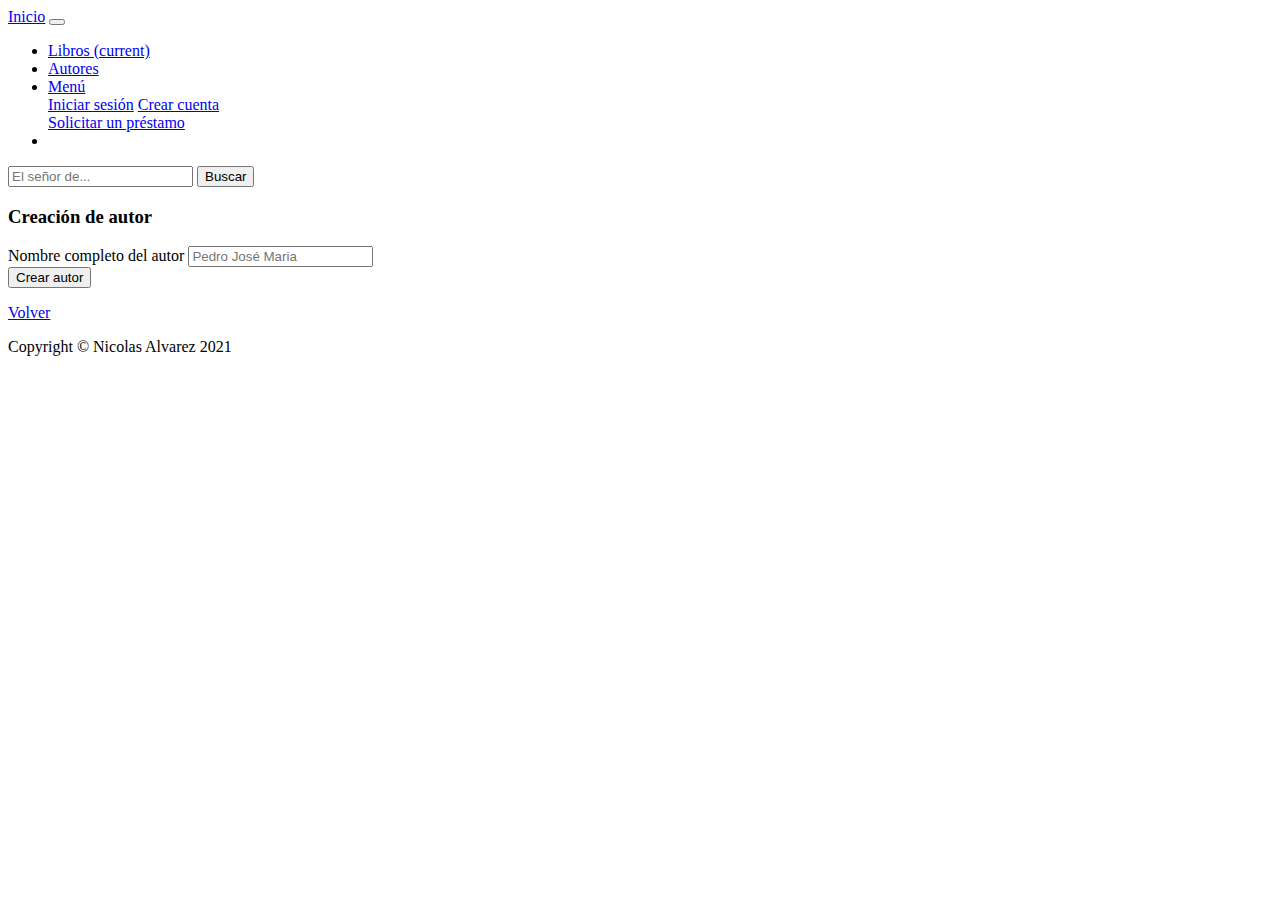
==== src/main/resources/templates/CargarAutor.html @ cacfa5b1 "Primer commit" ====
<!DOCTYPE html>
<html lang="en" xmlns:th="http://www.thymeleaf.org">
<head>
    <meta charset="UTF-8">
    <meta http-equiv="X-UA-Compatible" content="IE=edge">
    <meta name="viewport" content="width=device-width, initial-scale=1.0">
    <link rel="stylesheet" href="https://cdn.jsdelivr.net/npm/bootstrap@4.6.0/dist/css/bootstrap.min.css" integrity="sha384-B0vP5xmATw1+K9KRQjQERJvTumQW0nPEzvF6L/Z6nronJ3oUOFUFpCjEUQouq2+l" crossorigin="anonymous">
    <link rel="stylesheet" href="CargarAutor.css">
    <link rel="icon" type="image/png" href="https://encrypted-tbn0.gstatic.com/images?q=tbn:ANd9GcRqcVj_HJ-NcAfu62LfycYrNxYKX-fwaou-Qw&usqp=CAU" />
    <title>Cargar libros</title>
</head>
<body>

    <nav class="navbar navbar-expand-lg navbar-light bg-light">
        <a class="navbar-brand" href="/">Inicio</a>
        <button class="navbar-toggler" type="button" data-toggle="collapse" data-target="#navbarSupportedContent" aria-controls="navbarSupportedContent" aria-expanded="false" aria-label="Toggle navigation">
          <span class="navbar-toggler-icon"></span>
        </button>
      
        <div class="collapse navbar-collapse" id="navbarSupportedContent">
          <ul class="navbar-nav mr-auto">
            <li class="nav-item active">
              <a class="nav-link" href="/CargarLibro">Libros <span class="sr-only">(current)</span></a>
            </li>
            <li class="nav-item">
              <a class="nav-link" href="/CargarAutor">Autores</a>
            </li>
            <li class="nav-item dropdown">
              <a class="nav-link dropdown-toggle" href="#" id="navbarDropdown" role="button" data-toggle="dropdown" aria-haspopup="true" aria-expanded="false">
                Menú
              </a>
              <div class="dropdown-menu" aria-labelledby="navbarDropdown">
                <a class="dropdown-item" href="/IniciarSesion">Iniciar sesión</a>
                <a class="dropdown-item" href="/CrearCuenta">Crear cuenta</a>
                <div class="dropdown-divider"></div>
                <a class="dropdown-item" href="#">Solicitar un préstamo</a>
              </div>
            </li>
            <li class="nav-item">
           <!--    <a class="nav-link disabled" href="#">Disabled</a> -->
            </li>
          </ul>
          <form class="form-inline my-2 my-lg-0">
            <input class="form-control mr-sm-2" type="search" placeholder="El señor de..." aria-label="Search">
            <button class="btn btn-outline-success my-2 my-sm-0" type="submit">Buscar</button>
          </form>
        </div>
      </nav>
    
    <form id="formulario" th:action="@{/CargarAutor/PersistirAutor}" method="post">
        <h3>Creación de autor</h3>
        <div class="mb-3">
          <label for="exampleInputEmail1" class="form-label">Nombre completo del autor</label>
          <input type="text" class="form-control" name="nombre" placeholder="Pedro José Maria">
        </div>
        <input type="hidden" name="alta" value="true">
        <button type="submit" class="btn btn-primary">Crear autor</button>
        <p><a id="volver" class="btn btn-primary my-2" href="/" >Volver</a>
      </form> 
    
      <!-- Footer -->
  <footer class="py-5 bg-black">
    <div class="container">
      <p class="m-0 text-center text-white small">Copyright &copy; Nicolas Alvarez 2021</p>
    </div>
    <!-- /.container -->
  </footer>

<script src="https://code.jquery.com/jquery-3.5.1.slim.min.js" integrity="sha384-DfXdz2htPH0lsSSs5nCTpuj/zy4C+OGpamoFVy38MVBnE+IbbVYUew+OrCXaRkfj" crossorigin="anonymous"></script>
<script src="https://cdn.jsdelivr.net/npm/bootstrap@4.6.0/dist/js/bootstrap.bundle.min.js" integrity="sha384-Piv4xVNRyMGpqkS2by6br4gNJ7DXjqk09RmUpJ8jgGtD7zP9yug3goQfGII0yAns" crossorigin="anonymous"></script>
</body>
</html>
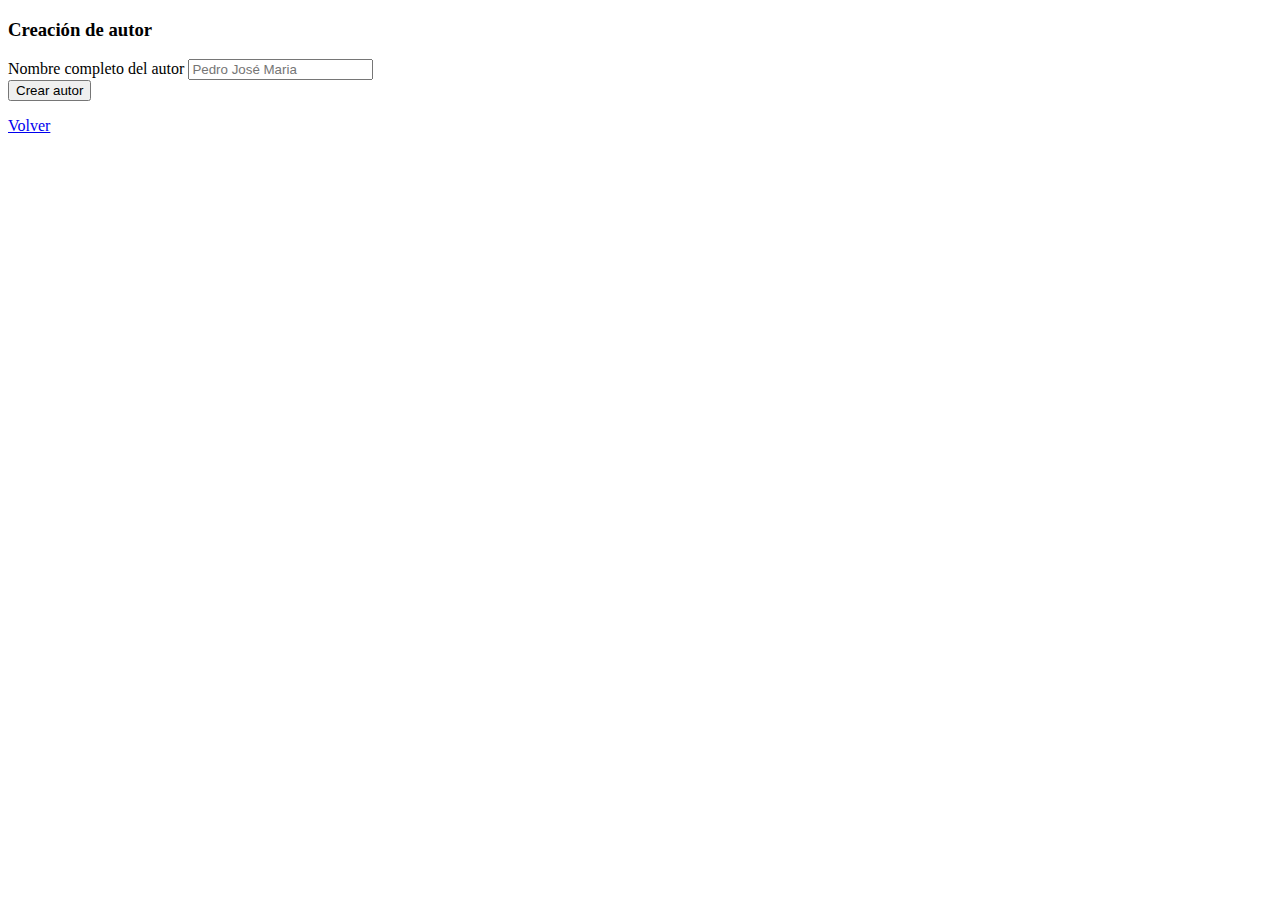
==== commit 49eb03ce: "Fragments / Lombok" ====
--- a/src/main/resources/templates/CargarAutor.html
+++ b/src/main/resources/templates/CargarAutor.html
@@ -1,72 +1,32 @@
 <!DOCTYPE html>
 <html lang="en" xmlns:th="http://www.thymeleaf.org">
-<head>
-    <meta charset="UTF-8">
-    <meta http-equiv="X-UA-Compatible" content="IE=edge">
-    <meta name="viewport" content="width=device-width, initial-scale=1.0">
-    <link rel="stylesheet" href="https://cdn.jsdelivr.net/npm/bootstrap@4.6.0/dist/css/bootstrap.min.css" integrity="sha384-B0vP5xmATw1+K9KRQjQERJvTumQW0nPEzvF6L/Z6nronJ3oUOFUFpCjEUQouq2+l" crossorigin="anonymous">
-    <link rel="stylesheet" href="CargarAutor.css">
-    <link rel="icon" type="image/png" href="https://encrypted-tbn0.gstatic.com/images?q=tbn:ANd9GcRqcVj_HJ-NcAfu62LfycYrNxYKX-fwaou-Qw&usqp=CAU" />
-    <title>Cargar libros</title>
-</head>
-<body>
+    <head>
+        <meta charset="UTF-8">
+        <meta http-equiv="X-UA-Compatible" content="IE=edge">
+        <meta name="viewport" content="width=device-width, initial-scale=1.0">
+        <link rel="stylesheet" href="https://cdn.jsdelivr.net/npm/bootstrap@4.6.0/dist/css/bootstrap.min.css" integrity="sha384-B0vP5xmATw1+K9KRQjQERJvTumQW0nPEzvF6L/Z6nronJ3oUOFUFpCjEUQouq2+l" crossorigin="anonymous">
+        <link rel="stylesheet" href="CargarAutor.css">
+        <link rel="icon" type="image/png" href="https://encrypted-tbn0.gstatic.com/images?q=tbn:ANd9GcRqcVj_HJ-NcAfu62LfycYrNxYKX-fwaou-Qw&usqp=CAU" />
+        <title>Cargar libros</title>
+    </head>
+    <body>
 
-    <nav class="navbar navbar-expand-lg navbar-light bg-light">
-        <a class="navbar-brand" href="/">Inicio</a>
-        <button class="navbar-toggler" type="button" data-toggle="collapse" data-target="#navbarSupportedContent" aria-controls="navbarSupportedContent" aria-expanded="false" aria-label="Toggle navigation">
-          <span class="navbar-toggler-icon"></span>
-        </button>
-      
-        <div class="collapse navbar-collapse" id="navbarSupportedContent">
-          <ul class="navbar-nav mr-auto">
-            <li class="nav-item active">
-              <a class="nav-link" href="/CargarLibro">Libros <span class="sr-only">(current)</span></a>
-            </li>
-            <li class="nav-item">
-              <a class="nav-link" href="/CargarAutor">Autores</a>
-            </li>
-            <li class="nav-item dropdown">
-              <a class="nav-link dropdown-toggle" href="#" id="navbarDropdown" role="button" data-toggle="dropdown" aria-haspopup="true" aria-expanded="false">
-                Menú
-              </a>
-              <div class="dropdown-menu" aria-labelledby="navbarDropdown">
-                <a class="dropdown-item" href="/IniciarSesion">Iniciar sesión</a>
-                <a class="dropdown-item" href="/CrearCuenta">Crear cuenta</a>
-                <div class="dropdown-divider"></div>
-                <a class="dropdown-item" href="#">Solicitar un préstamo</a>
-              </div>
-            </li>
-            <li class="nav-item">
-           <!--    <a class="nav-link disabled" href="#">Disabled</a> -->
-            </li>
-          </ul>
-          <form class="form-inline my-2 my-lg-0">
-            <input class="form-control mr-sm-2" type="search" placeholder="El señor de..." aria-label="Search">
-            <button class="btn btn-outline-success my-2 my-sm-0" type="submit">Buscar</button>
-          </form>
-        </div>
-      </nav>
-    
-    <form id="formulario" th:action="@{/CargarAutor/PersistirAutor}" method="post">
-        <h3>Creación de autor</h3>
-        <div class="mb-3">
-          <label for="exampleInputEmail1" class="form-label">Nombre completo del autor</label>
-          <input type="text" class="form-control" name="nombre" placeholder="Pedro José Maria">
-        </div>
-        <input type="hidden" name="alta" value="true">
-        <button type="submit" class="btn btn-primary">Crear autor</button>
-        <p><a id="volver" class="btn btn-primary my-2" href="/" >Volver</a>
-      </form> 
-    
-      <!-- Footer -->
-  <footer class="py-5 bg-black">
-    <div class="container">
-      <p class="m-0 text-center text-white small">Copyright &copy; Nicolas Alvarez 2021</p>
-    </div>
-    <!-- /.container -->
-  </footer>
+        <nav th:replace="/fragments/navbar :: nav"></nav>
 
-<script src="https://code.jquery.com/jquery-3.5.1.slim.min.js" integrity="sha384-DfXdz2htPH0lsSSs5nCTpuj/zy4C+OGpamoFVy38MVBnE+IbbVYUew+OrCXaRkfj" crossorigin="anonymous"></script>
-<script src="https://cdn.jsdelivr.net/npm/bootstrap@4.6.0/dist/js/bootstrap.bundle.min.js" integrity="sha384-Piv4xVNRyMGpqkS2by6br4gNJ7DXjqk09RmUpJ8jgGtD7zP9yug3goQfGII0yAns" crossorigin="anonymous"></script>
-</body>
+        <form id="formulario" th:action="@{/CargarAutor/PersistirAutor}" method="post">
+            <h3>Creación de autor</h3>
+            <div class="mb-3">
+                <label for="exampleInputEmail1" class="form-label">Nombre completo del autor</label>
+                <input type="text" class="form-control" name="nombre" placeholder="Pedro José Maria">
+            </div>
+            <input type="hidden" name="alta" value="true">
+            <button type="submit" class="btn btn-primary">Crear autor</button>
+            <p><a id="volver" class="btn btn-primary my-2" href="/" >Volver</a>
+        </form> 
+
+        <footer th:replace="/fragments/footer :: footer"></footer>
+
+        <script src="https://code.jquery.com/jquery-3.5.1.slim.min.js" integrity="sha384-DfXdz2htPH0lsSSs5nCTpuj/zy4C+OGpamoFVy38MVBnE+IbbVYUew+OrCXaRkfj" crossorigin="anonymous"></script>
+        <script src="https://cdn.jsdelivr.net/npm/bootstrap@4.6.0/dist/js/bootstrap.bundle.min.js" integrity="sha384-Piv4xVNRyMGpqkS2by6br4gNJ7DXjqk09RmUpJ8jgGtD7zP9yug3goQfGII0yAns" crossorigin="anonymous"></script>
+    </body>
 </html>